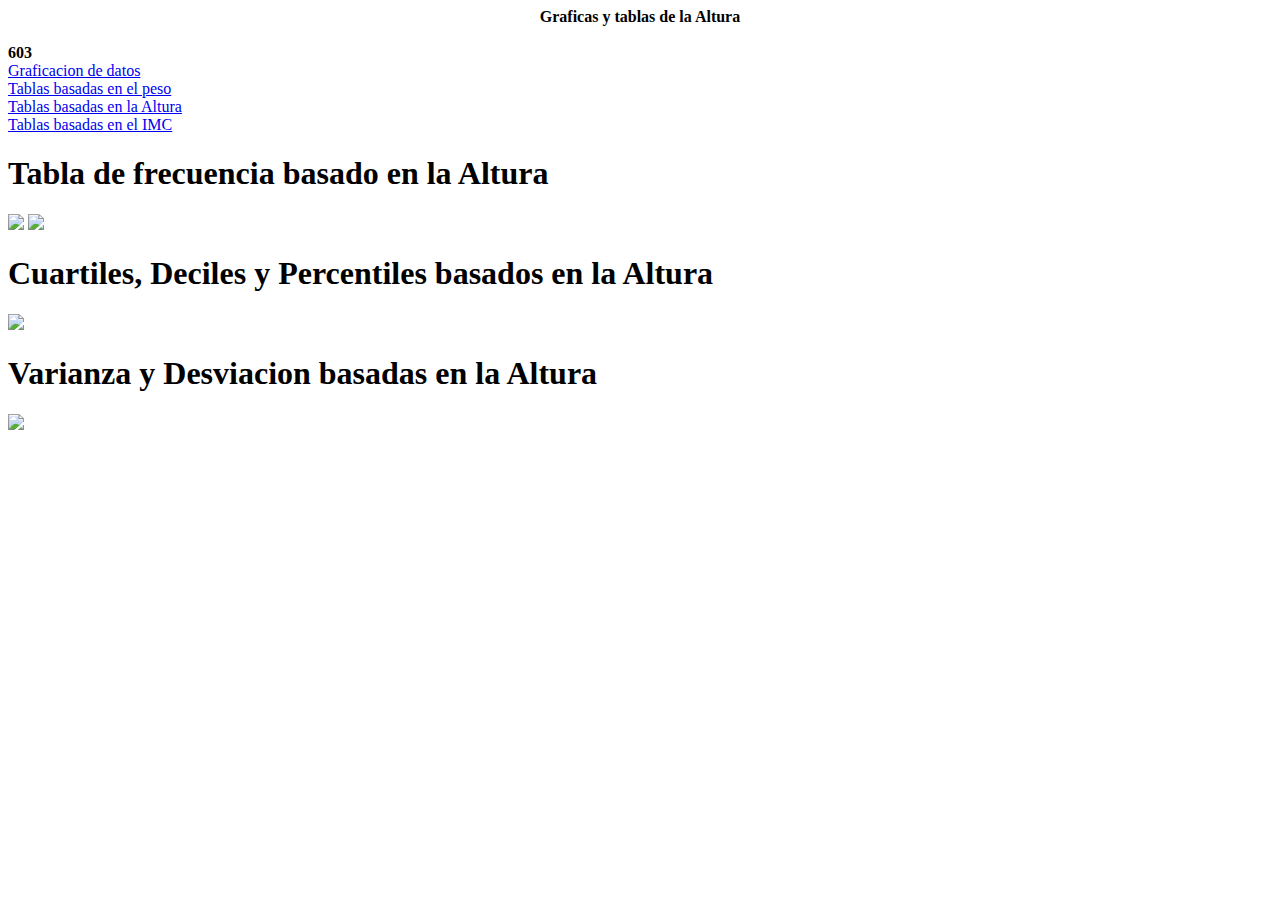
==== altura.html @ 636d7fce "Add files via upload" ====
<!DOCTYPE html>
<html>
<head>
	<title></title>
	<link rel="stylesheet" type="text/css" href="Estilos/ABP.css">
</head>
<body>
	<div class="p10">
		<center> <b class="titulo4"> Graficas y tablas de la Altura </b> </center>
		<br>
		<b class="titulo"> 603 </b>
	</div>
	<div class="gri">
		<a class="decorate" href="Index.html"> <div class="gridsDes"> Graficacion de datos  </div> </a>
		<a class="decorate" href="Peso.html"> <div class="gridsDes"> Tablas basadas en el peso </div> </a>
		<a class="decorate" href="altura.html"> <div class="gridsAct"> Tablas basadas en la Altura </div> </a>
		<a class="decorate" href="imc.html"> <div class="gridsDes"> Tablas basadas en el IMC </div> </a>
	</div>
	<div class="p3">
		<h1 class="titulo2"> Tabla de frecuencia basado en la Altura </h1>
		<img src="Imagenes/Hoja8.jpg">
		<img src="Imagenes/Hoja9.jpg">
		<h1 class="titulo2"> Cuartiles, Deciles y Percentiles basados en la Altura </h1>
		<img src="Imagenes/Hoja13.jpg">
		<h1 class="titulo2"> Varianza y Desviacion basadas en la Altura  </h1>
		<img src="Imagenes/Hoja16.jpg">
	</div>	
</body>
</html>
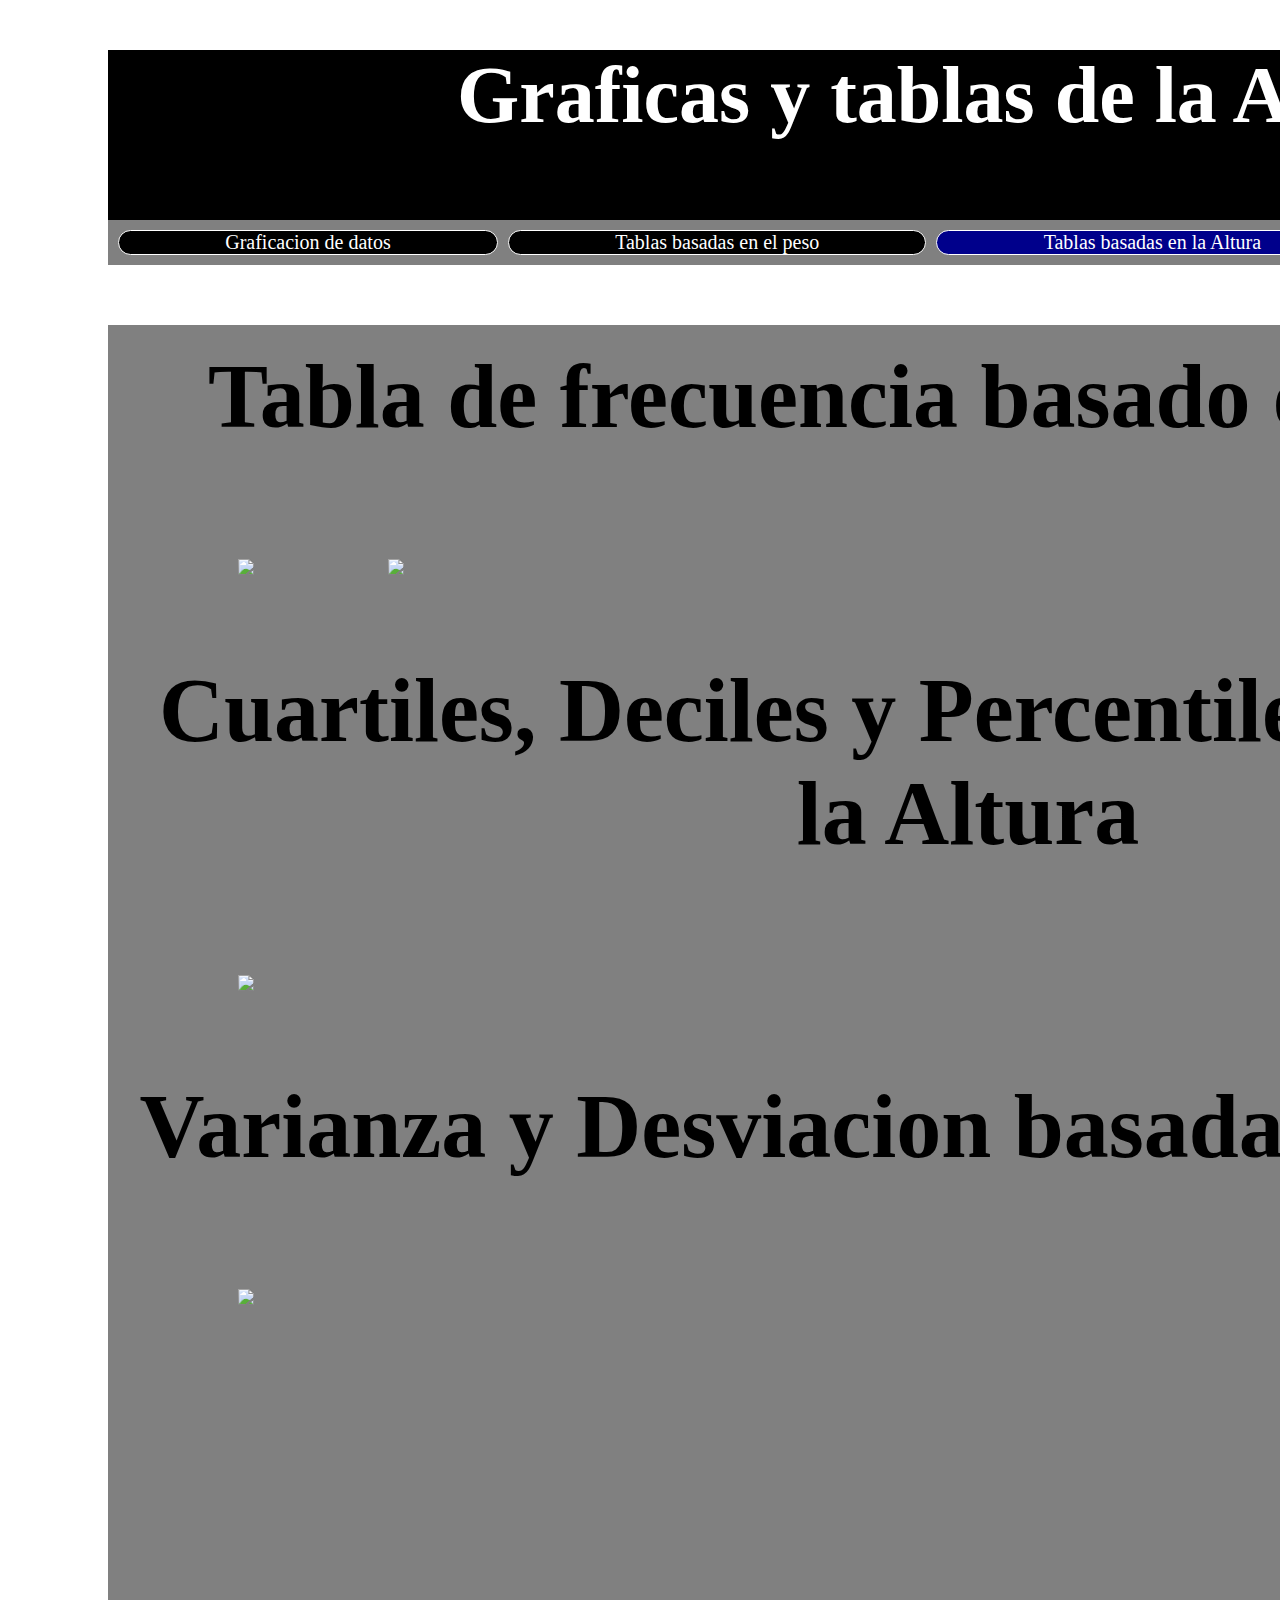
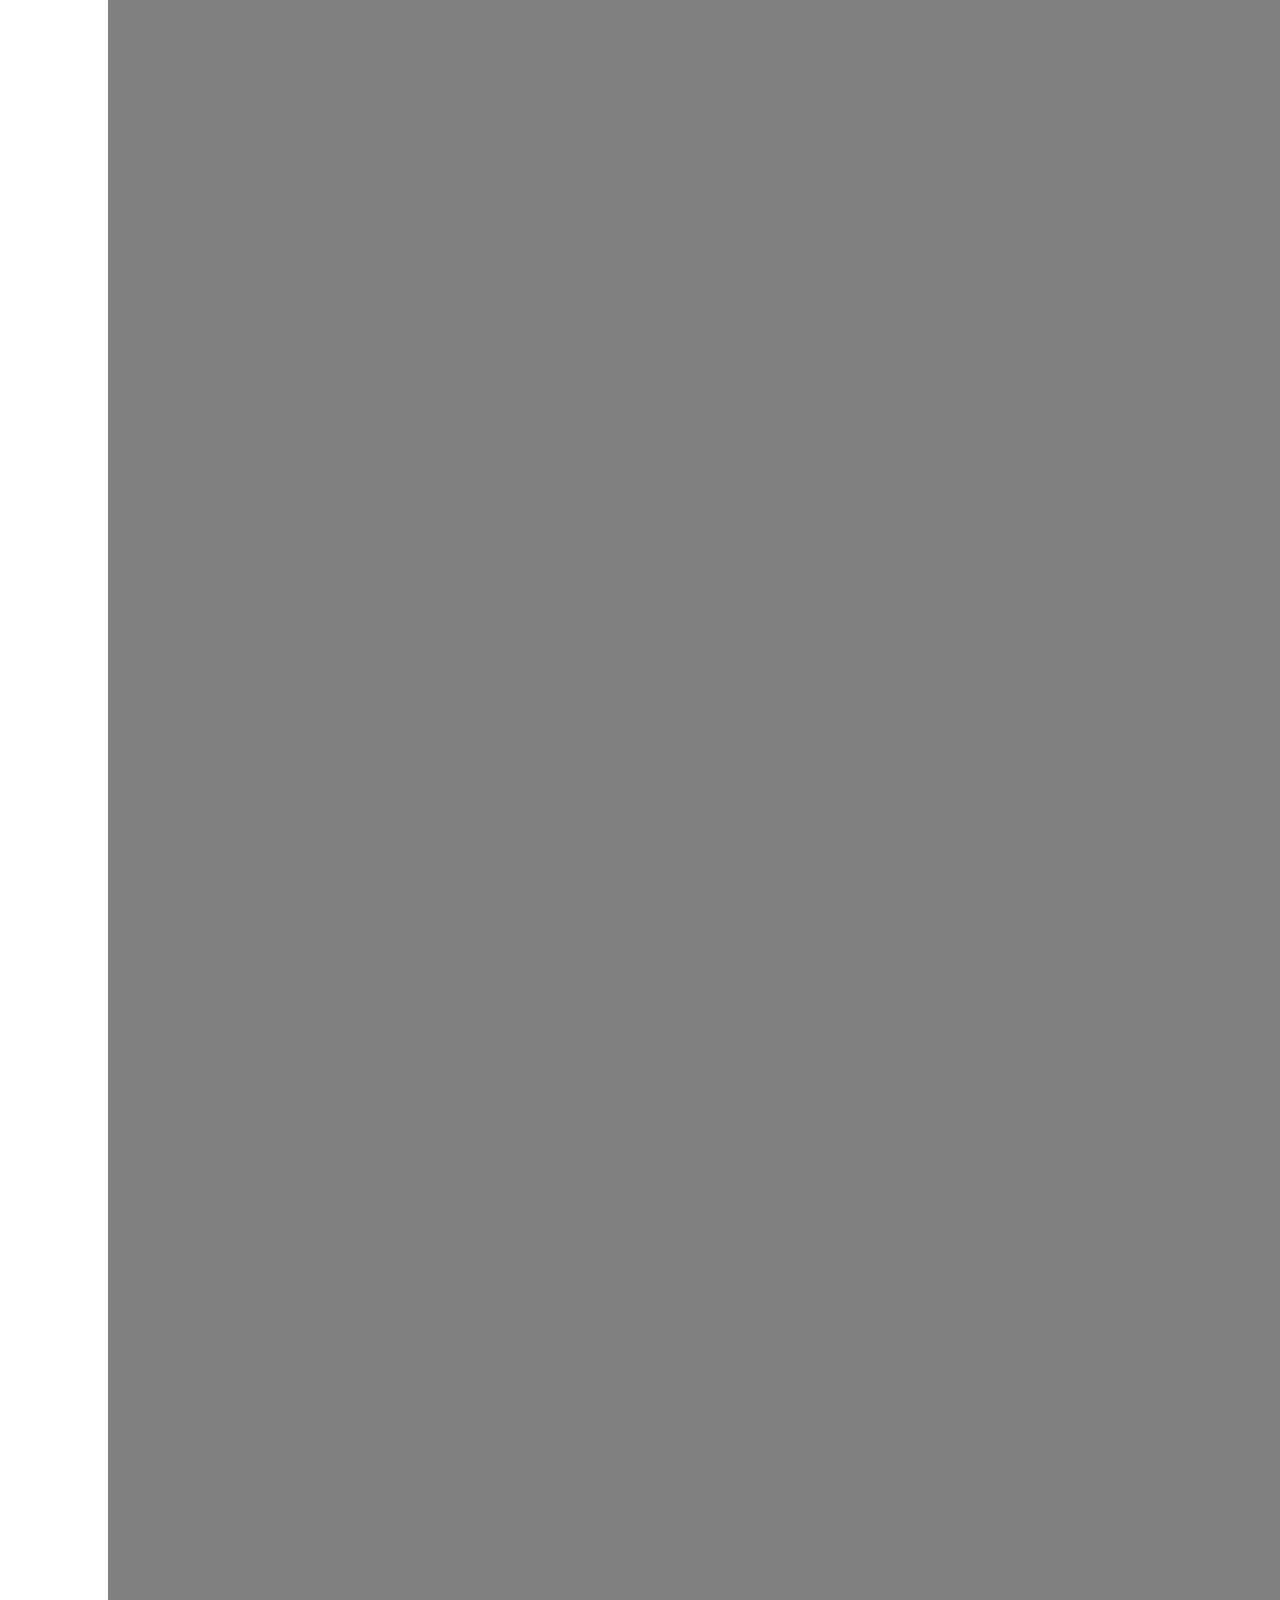
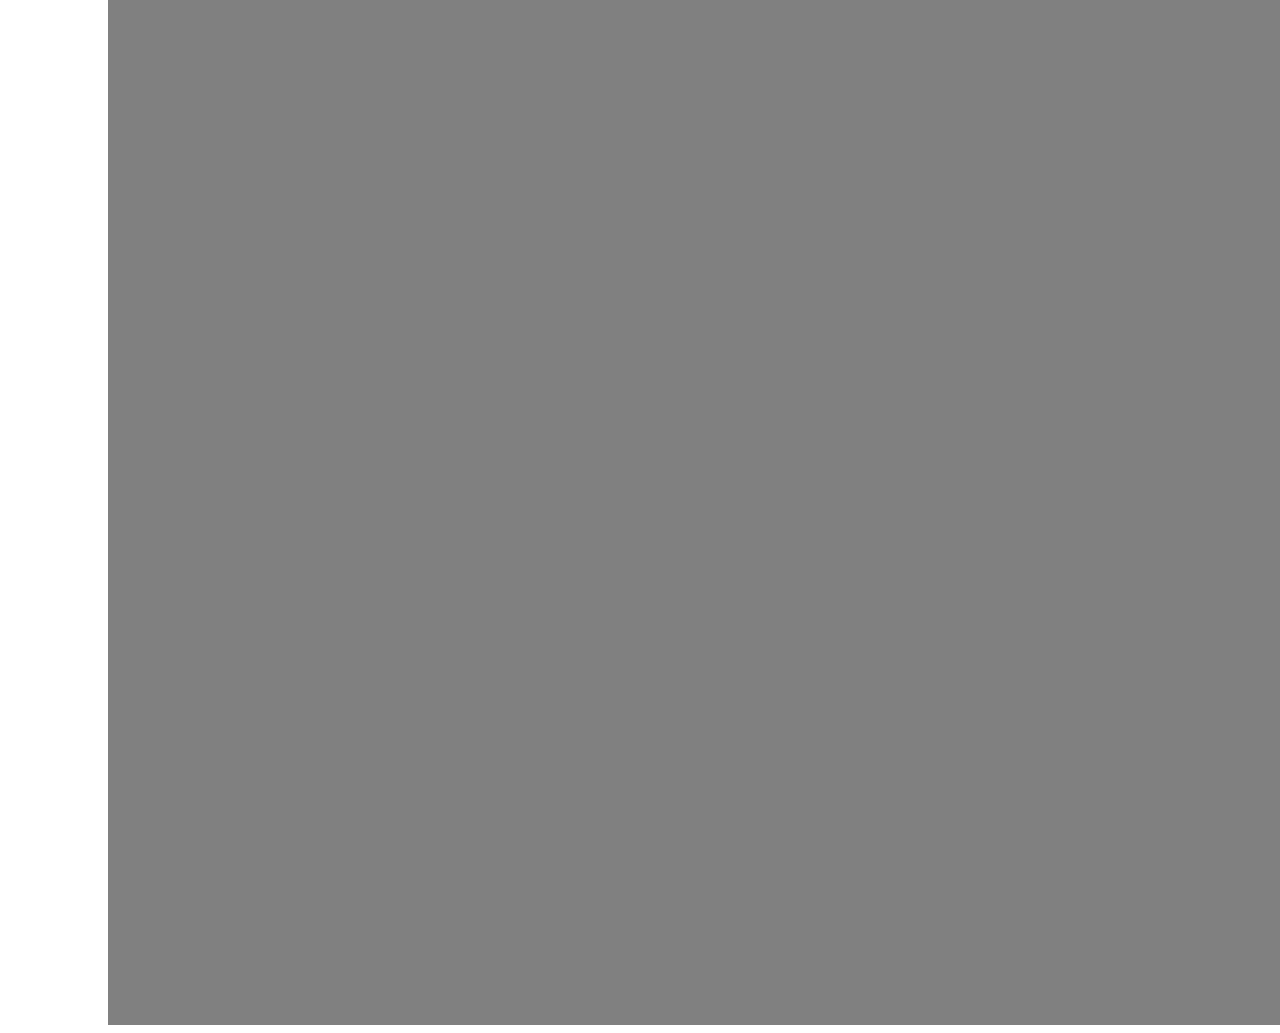
==== commit ea934325: "Update altura.html" ====
--- a/altura.html
+++ b/altura.html
@@ -2,7 +2,7 @@
 <html>
 <head>
 	<title></title>
-	<link rel="stylesheet" type="text/css" href="Estilos/ABP.css">
+	<link rel="stylesheet" type="text/css" href="ABP.css">
 </head>
 <body>
 	<div class="p10">
@@ -18,12 +18,12 @@
 	</div>
 	<div class="p3">
 		<h1 class="titulo2"> Tabla de frecuencia basado en la Altura </h1>
-		<img src="Imagenes/Hoja8.jpg">
-		<img src="Imagenes/Hoja9.jpg">
+		<img src="Hoja8.jpg">
+		<img src="Hoja9.jpg">
 		<h1 class="titulo2"> Cuartiles, Deciles y Percentiles basados en la Altura </h1>
-		<img src="Imagenes/Hoja13.jpg">
+		<img src="Hoja13.jpg">
 		<h1 class="titulo2"> Varianza y Desviacion basadas en la Altura  </h1>
-		<img src="Imagenes/Hoja16.jpg">
+		<img src="Hoja16.jpg">
 	</div>	
 </body>
-</html>+</html>
--- a/ABP.css
+++ b/ABP.css
@@ -0,0 +1,149 @@
+table {
+    border-collapse: collapse;
+    margin: auto;
+    text-align: center;
+}
+th, td {
+    padding: 70px;
+    border: 1px solid black;
+    font-weight: normal;
+}
+.grafica {
+    display: flex;
+    flex-direction: column;
+    align-items: center;
+    justify-content: center;
+}
+.bajo-peso {
+    color: blue;
+}
+.normal-peso {
+    color: green;
+}
+.so-peso {
+    color: orange;
+}
+.obesidad {
+    color: red;
+}
+
+
+
+.datos{
+	background-color: black;
+	color: white;
+	font-size: 40px;
+	font-family: 
+}
+.p1{
+	margin-left: 100px;
+	background-color: black;
+	width: 1700px;
+	height: 350px;
+}
+.p10{
+	margin-left: 100px;
+	background-color: black;
+	width: 1700px;
+	height: 170px;
+	margin-top: 50px;
+	margin-bottom: 0px;
+}
+.titulo{		
+	color: white;
+	font-size: 30px;
+	padding-left: 1620px;
+}
+.titulo2{
+	padding-top: 20px;
+	margin-left: 20px;	
+	text-align: center;
+	font-size: 90px;
+}
+.titulo3{
+	font-size: 30px;
+	color: white;
+	text-align: left;
+	padding-left: 60px;
+}
+.titulo4{
+	color: white;
+	font-size: 80px;
+}
+.titulo1{
+	color: white;
+	margin-left: 200px;
+	font-size: 80px;
+}
+.participantes{
+	color: white;
+	font-size: 20px;
+	margin: 0px;
+	margin-bottom: 5px;
+	margin-left: 50px;
+	text-align: justify;
+
+}
+.p2{
+	margin-left: 100px;
+	background-color: gray;
+	width: 1700px;
+	height: 4700px;		
+}
+.p3{
+	margin-left: 100px;
+	background-color: gray;
+	width: 1700px;
+	height: 3900px;
+}
+
+.gri{
+	display: grid;
+	grid-template-columns: auto auto auto auto;
+	background-color: gray;
+	padding: 10px;
+	grid-gap: 10px;
+	margin-left: 100px;
+	width: 1680px;
+}
+.gridsDes{
+	padding: px;
+	background-color: black;
+	border: 1px solid white;
+	font-size: 20px;
+	text-align: center;
+	color: white;
+	border-radius: 20px;
+}
+.gridsDes:hover{
+	padding: px;
+	background-color: white;
+	border: 1px solid black;
+	font-size: 20px;
+	text-align: center;
+	color: black;
+}	
+.gridsAct{
+	padding: px;
+	background-color: darkblue;
+	border: 1px solid white;
+	font-size: 20px;
+	text-align: center;
+	color: white;
+	border-radius: 20px;
+}
+.gridsAct:hover{
+	padding: px;
+	background-color: white;
+	border: 1px solid black;
+	font-size: 20px;
+	text-align: center;
+	color: black;
+}	
+.decorate{
+	text-decoration: none;
+}
+img{
+	padding-left: 130px;
+	padding-top: 50px;
+}